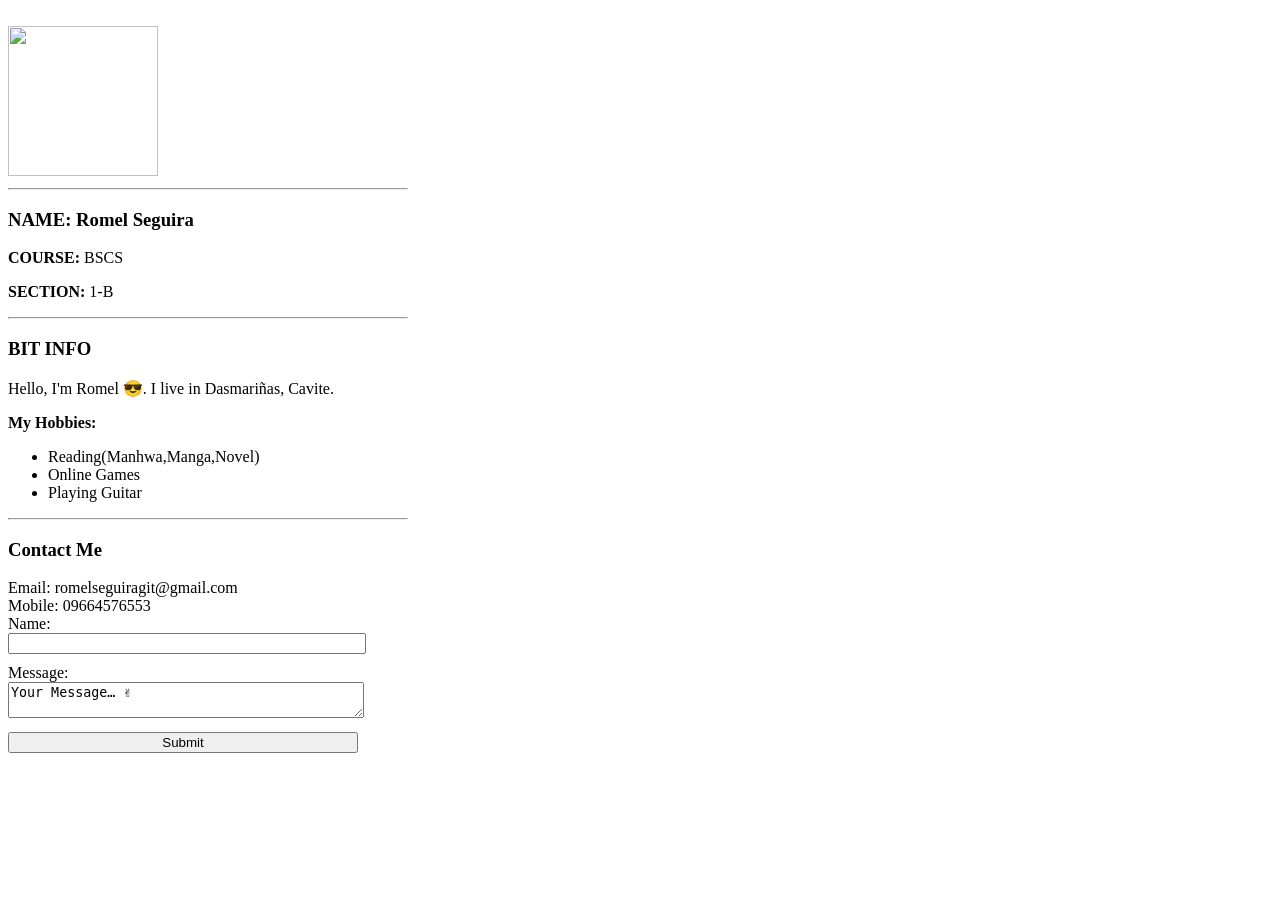
==== index.html @ 1a23b6c3 "Add files via upload" ====
<!DOCTYPE html>
<html>
<head>
    <title>My Portfolio</title>
    <style>
        .box {
            width: 400px;
            text-align: left; }        
        .pic {
            width: 150px;
            height: 150px; }       
        input {
            width: 350px;
            margin-bottom: 10px; }     
        textarea {
            width: 350px;
            margin-bottom: 10px; }        
    </style>
</head>
<body> <br>
    <div class="box">
        <img src="profile.jpg" class="pic">
        <hr>
        <h3>NAME: Romel Seguira</h3>
        <p><b>COURSE:</b> BSCS</p>
        <p><b>SECTION:</b> 1-B</p>
        <hr>
        <h3 align="left">BIT INFO</h3>        
        
        <p align="left">
            Hello, I'm Romel  😎. I live in Dasmariñas, Cavite.
            
        </p>
        <p align="left"><b>My Hobbies:</b></p>
        <ul align="left">
            <li>Reading(Manhwa,Manga,Novel)</li>
            <li>Online Games</li>
            <li>Playing Guitar</li>
        </ul> <hr>
        <h3>Contact Me</h3>
      <h1.5> Email: romelseguiragit@gmail.com <br>
             Mobile: 09664576553
      </h1.5>
        
        <form>
            <label>Name:</label><br>
            <input type="text" name="uName"><br>
            <!--asking for user messae input-->
            <label>Message:</label><br>
            <textarea name="messsage">Your Message… ✌</textarea><br>
            <!--botton submit-->
            <input type="submit">
        </form>
    </div>
</body>
</html>
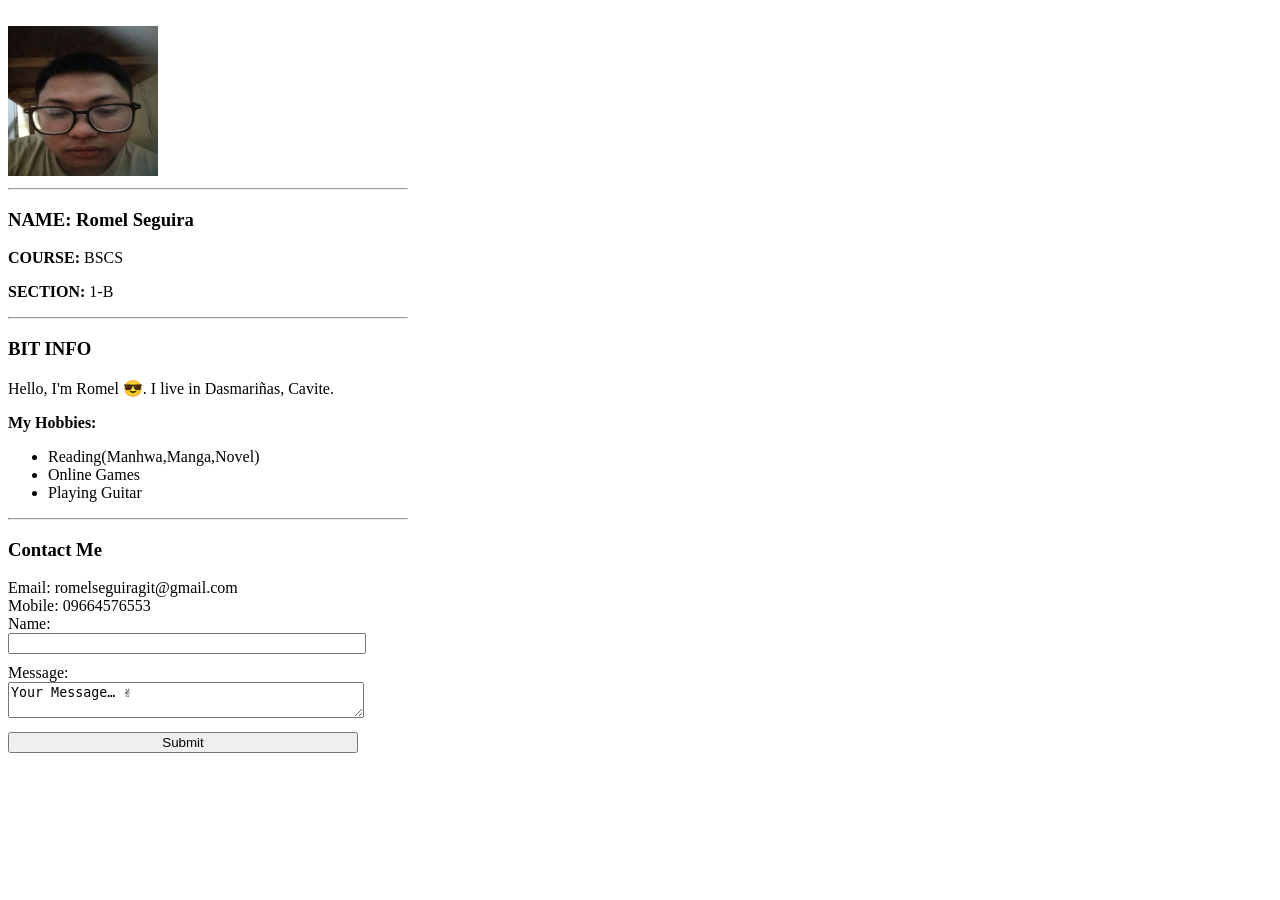
==== commit 07e2ab44: "Update form action to use mailto for email submission" ====
--- a/index.html
+++ b/index.html
@@ -42,7 +42,7 @@
              Mobile: 09664576553
       </h1.5>
         
-        <form>
+        <form action="mailto:romelseguiragit@gmail.com" method="POST" enctype="text/plain">
             <label>Name:</label><br>
             <input type="text" name="uName"><br>
             <!--asking for user messae input-->
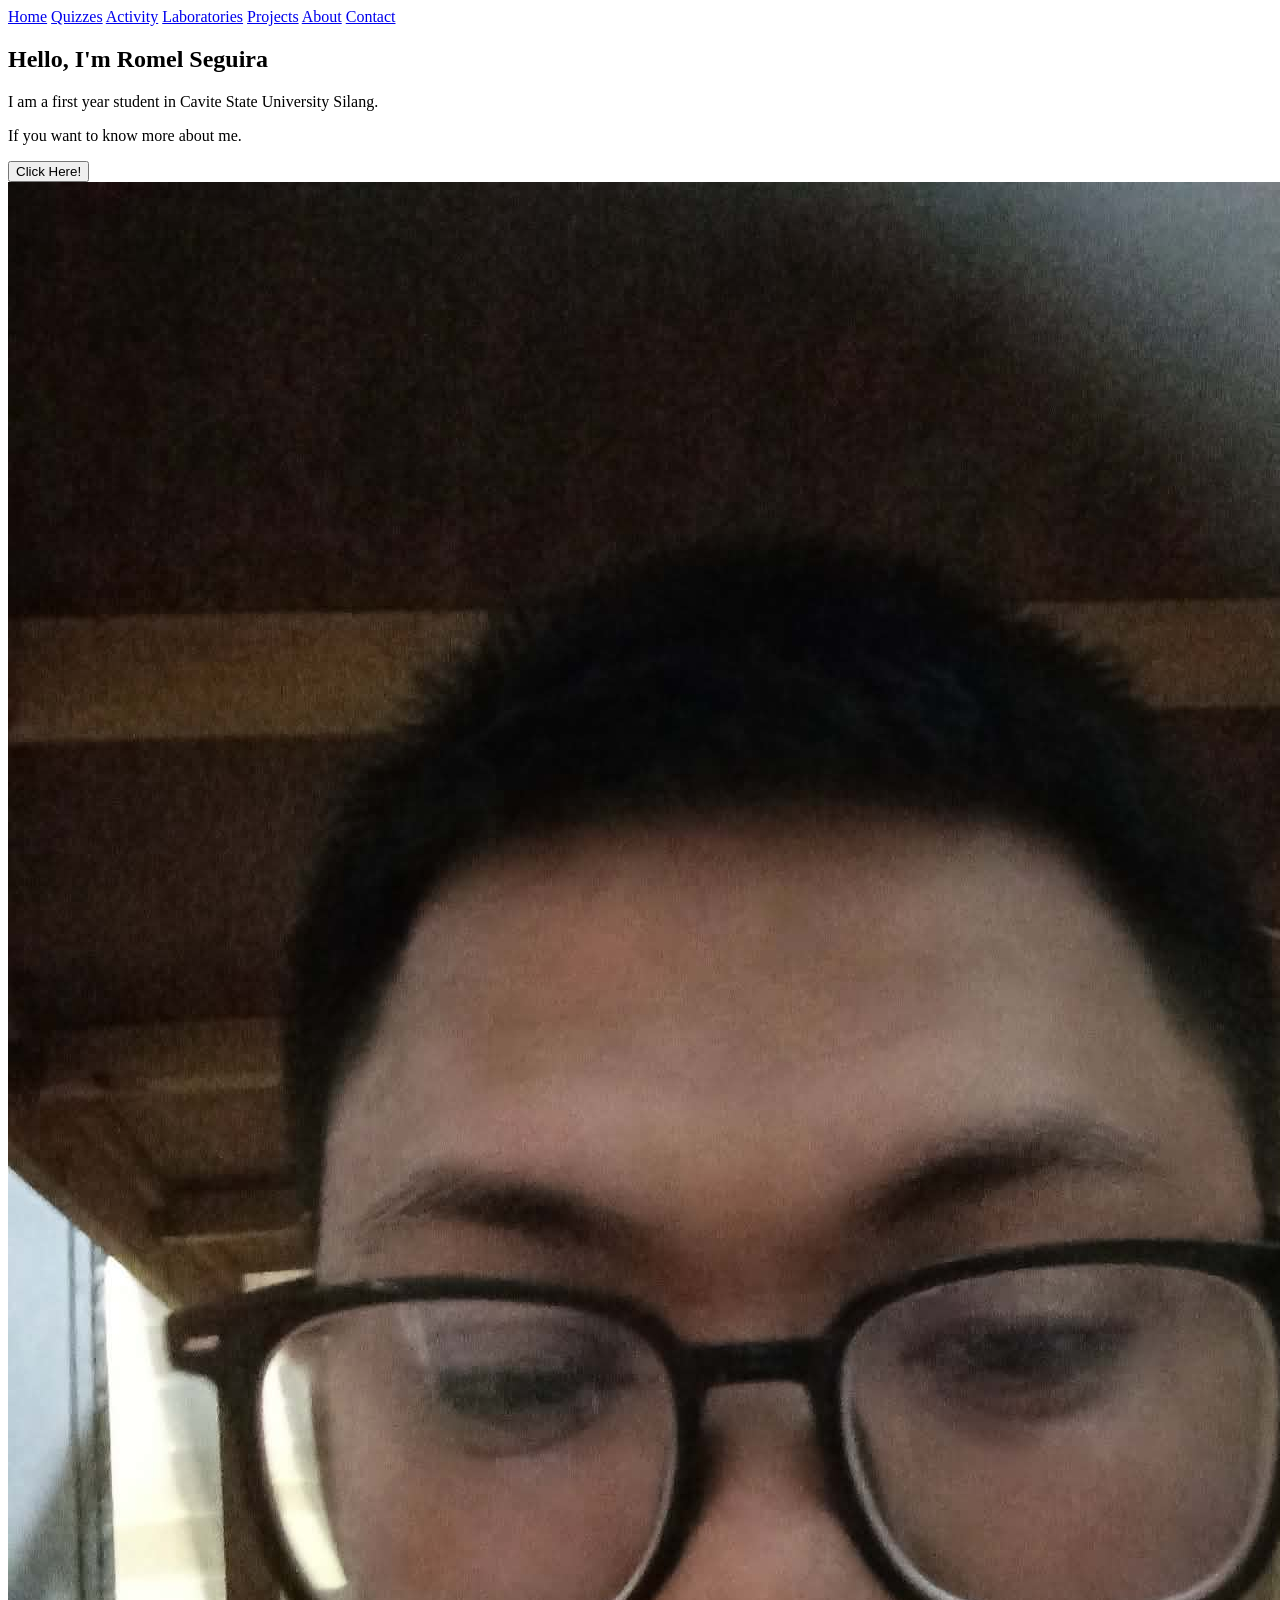
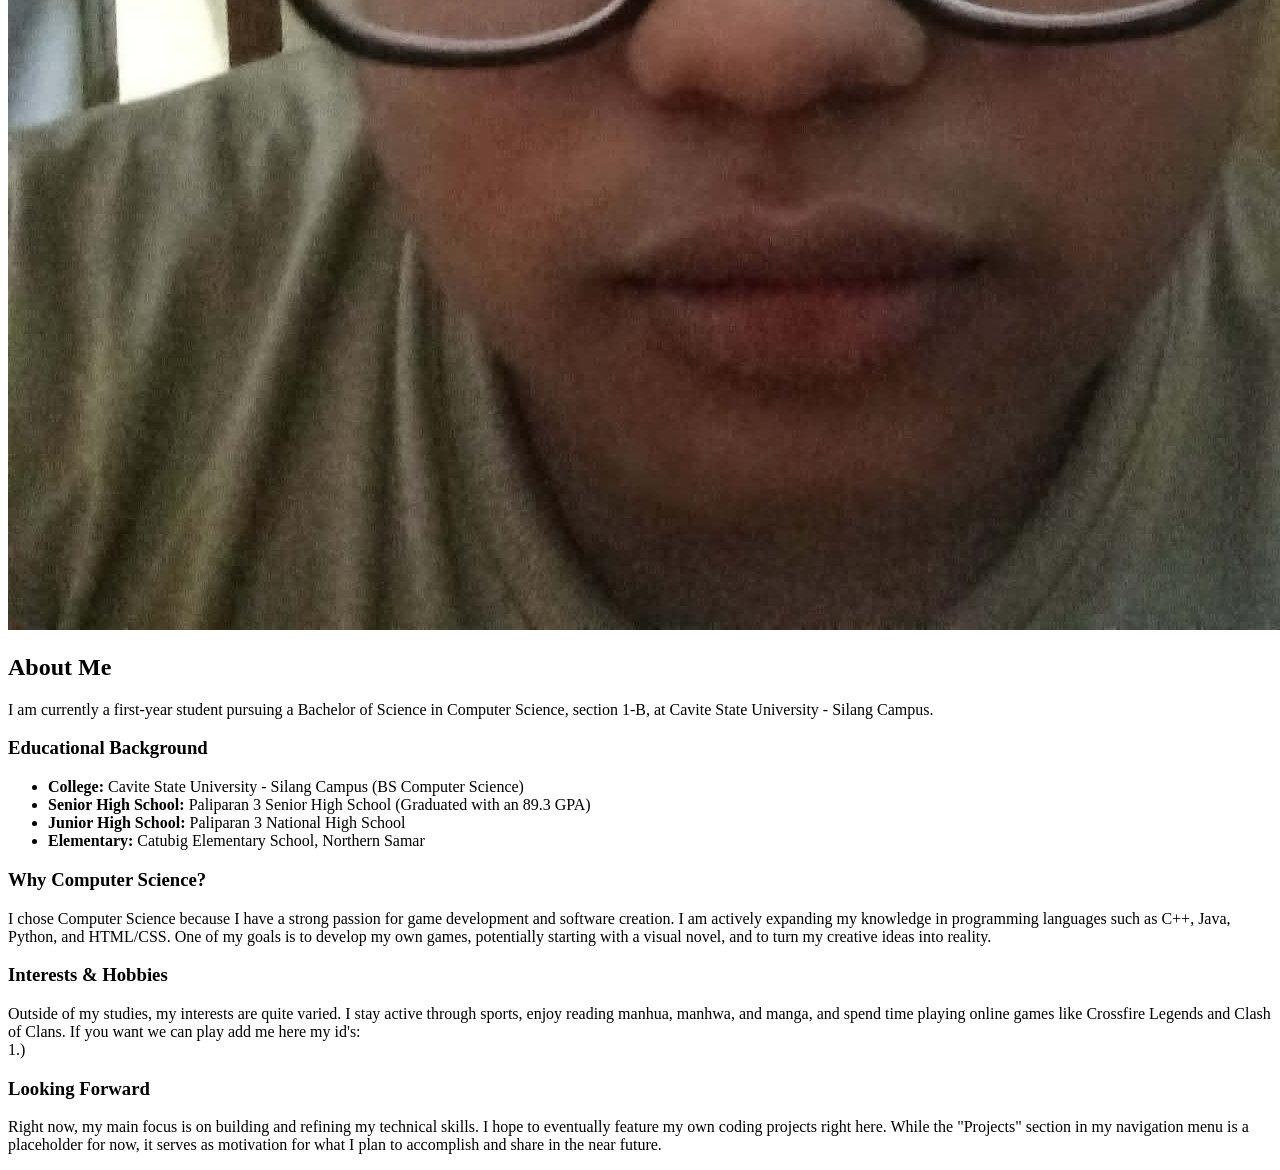
==== commit 6b6e70a8: "Refactor index.html structure and add metadata" ====
--- a/index.html
+++ b/index.html
@@ -1,56 +1,65 @@
 <!DOCTYPE html>
 <html>
 <head>
-    <title>My Portfolio</title>
-    <style>
-        .box {
-            width: 400px;
-            text-align: left; }        
-        .pic {
-            width: 150px;
-            height: 150px; }       
-        input {
-            width: 350px;
-            margin-bottom: 10px; }     
-        textarea {
-            width: 350px;
-            margin-bottom: 10px; }        
-    </style>
+  <head>
+  <meta charset="UTF-8">
+  <meta name="viewport" content="width=device-width, initial-scale=1.0">
+  <title>My Portfolio</title>
+<link rel="stylesheet" href="style.css">
 </head>
-<body> <br>
-    <div class="box">
-        <img src="profile.jpg" class="pic">
-        <hr>
-        <h3>NAME: Romel Seguira</h3>
-        <p><b>COURSE:</b> BSCS</p>
-        <p><b>SECTION:</b> 1-B</p>
-        <hr>
-        <h3 align="left">BIT INFO</h3>        
+<body>
+  <header class="header">
+    <nav class="navbar">
+    <a href="#home" class="active">Home</a>
+    <a href="Quizzes.html">Quizzes</a>
+    <a href="Activities.html">Activity</a>
+    <a href="Laboratory.html">Laboratories<a>
+    <a href="Project.html">Projects</a>
+    <a href="#about">About</a>
+    <a href="#contact">Contact</a>
+    </nav>
+  </header>
+      <section class="home">
+        <div class="home-content">
+          <div class="text1">
+            <h1> Hello, I'm Romel Seguira</h1>
+            <p> I am a first year student in Cavite State University Silang.</p>
+            <p>If you want to know more about me.</p>
+           <a href="#about"><button>Click Here!</button></a>
+          </div>
+          <div class="img-box">
+            <img src= "profile.jpg" alt="Picture of Me">
+          </div>
+        </div>
+      </section>
+      <section id="about" class="about-section">
+    <div class="about-container">
+        <h2>About Me</h2>
         
-        <p align="left">
-            Hello, I'm Romel  😎. I live in Dasmariñas, Cavite.
+        <div class="about-content">
+            <p>I am currently a first-year student pursuing a Bachelor of Science in Computer Science, section 1-B, at Cavite State University - Silang Campus.</p>
             
-        </p>
-        <p align="left"><b>My Hobbies:</b></p>
-        <ul align="left">
-            <li>Reading(Manhwa,Manga,Novel)</li>
-            <li>Online Games</li>
-            <li>Playing Guitar</li>
-        </ul> <hr>
-        <h3>Contact Me</h3>
-      <h1.5> Email: romelseguiragit@gmail.com <br>
-             Mobile: 09664576553
-      </h1.5>
-        
-        <form action="mailto:romelseguiragit@gmail.com" method="POST" enctype="text/plain">
-            <label>Name:</label><br>
-            <input type="text" name="uName"><br>
-            <!--asking for user messae input-->
-            <label>Message:</label><br>
-            <textarea name="messsage">Your Message… ✌</textarea><br>
-            <!--botton submit-->
-            <input type="submit">
-        </form>
+            <h3>Educational Background</h3>
+            <ul>
+                <li><strong>College:</strong> Cavite State University - Silang Campus (BS Computer Science)</li>
+                <li><strong>Senior High School:</strong> Paliparan 3 Senior High School (Graduated with an 89.3 GPA)</li>
+                <li><strong>Junior High School:</strong> Paliparan 3 National High School</li>
+                <li><strong>Elementary:</strong> Catubig Elementary School, Northern Samar</li>
+            </ul>
+
+            <h3>Why Computer Science?</h3>
+            <p>I chose Computer Science because I have a strong passion for game development and software creation. I am actively expanding my knowledge in programming languages such as C++, Java, Python, and HTML/CSS. One of my goals is to develop my own games, potentially starting with a visual novel, and to turn my creative ideas into reality.</p>
+
+            <h3>Interests & Hobbies</h3>
+            <p>Outside of my studies, my interests are quite varied. I stay active through sports, enjoy reading manhua, manhwa, and manga, and spend time playing online games like Crossfire Legends and Clash of Clans. If you want we can play add me here my id's: <br>
+              1.) <br>
+            </p>
+
+            <h3>Looking Forward</h3>
+            <p>Right now, my main focus is on building and refining my technical skills. I hope to eventually feature my own coding projects right here. While the "Projects" section in my navigation menu is a placeholder for now, it serves as motivation for what I plan to accomplish and share in the near future.</p>
+        </div>
     </div>
-</body>
-</html>
+</section>
+
+  </body>
+    </html>
